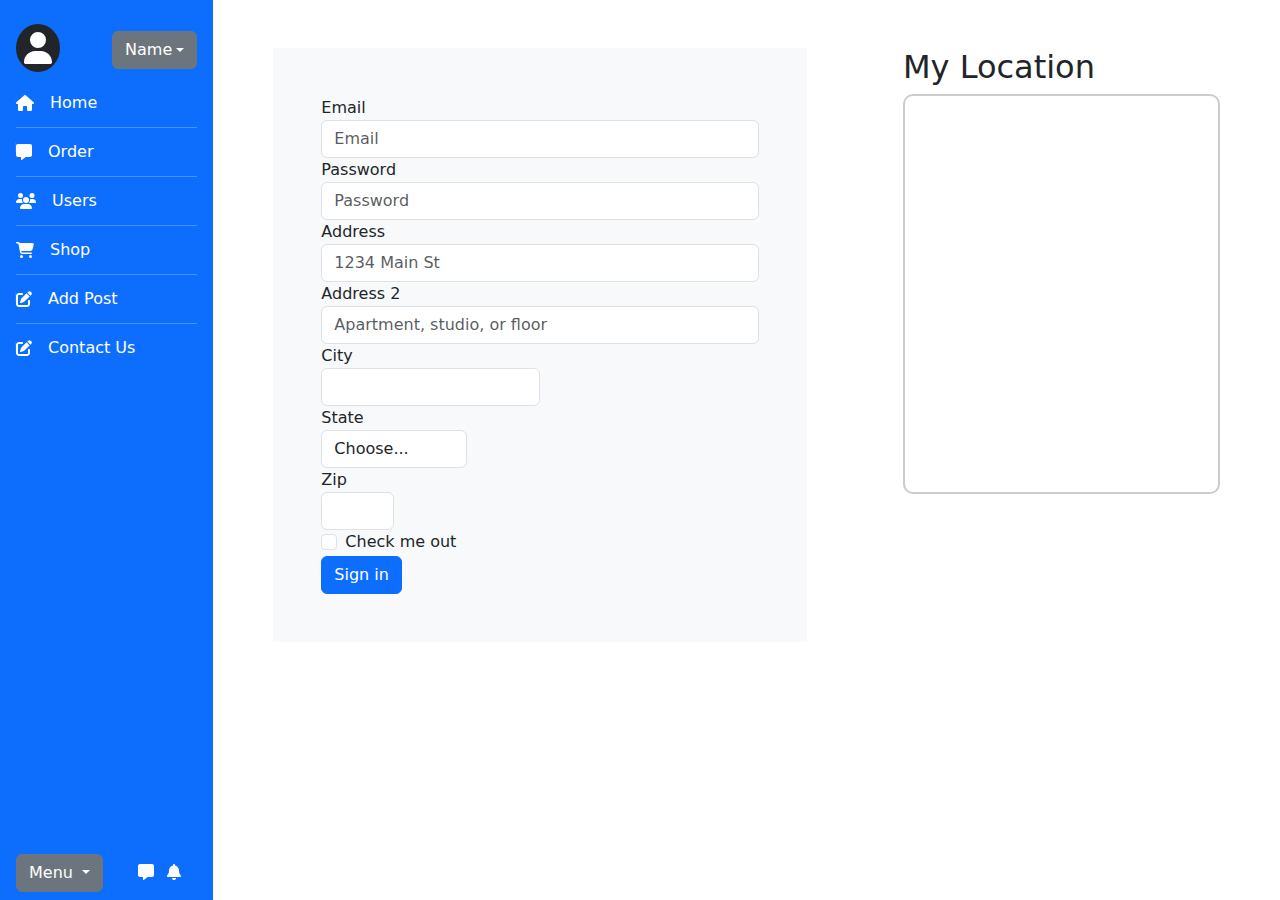
==== contact.html @ c5cc84a6 "users page update" ====
<!DOCTYPE html>
<html lang="en">
  <head>
    <meta charset="UTF-8" />
    <meta name="viewport" content="width=device-width, initial-scale=1.0" />
    <title>Fixed Header</title>
    <link rel="stylesheet" href="bootstrap-5.3.3-dist/css/bootstrap.min.css" />
    <link rel="stylesheet" href="fontawesome-free-6.7.2-web/css/all.min.css" />
    <link rel="stylesheet" href="style.css" />
  </head>
  <body>
    <!-- main start -->
    <main>
      <div class="container-fluid">
        <div class="row">
          <!-- Sidebar Menu -->

          <div
            class="col-md-2 vh-100 bg-primary text-white position-fixed d-flex flex-column pt-4 px-3"
          >
            <!-- User Profile -->
            <div class="d-flex justify-content-between align-items-center">
              <div class="col-md-4">
                <i class="fa-solid fa-user fs-2 bg-dark rounded-circle p-2"></i>
              </div>
              <div class="dropdown col-md-8 d-flex justify-content-end">
                <button
                  class="btn btn-secondary dropdown-toggle d-flex align-items-center"
                  type="button"
                  data-bs-toggle="dropdown"
                >
                  Name
                </button>
                <ul class="dropdown-menu">
                  <li><a class="dropdown-item" href="#">Dashboard</a></li>
                  <li><a class="dropdown-item" href="#">Settings</a></li>
                  <li><a class="dropdown-item" href="#">Logout</a></li>
                </ul>
              </div>
            </div>

            <!-- Menu -->
            <div class="mt-2">
              <a
                href="index.html"
                class="d-flex align-items-center gap-2 text-white text-decoration-none py-2"
              >
                <i class="fa-solid fa-house"></i>
                <span class="ms-2 text-nowrap d-none d-md-inline">Home</span>
              </a>
              <hr class="my-1" />
              <a
                href="order.html"
                class="d-flex align-items-center gap-2 text-white text-decoration-none py-2 my-1"
              >
                <i class="fa-solid fa-message"></i>
                <span class="ms-2 text-nowrap d-none d-md-inline">Order</span>
              </a>
              <hr class="my-1" />

              <a
                href="#"
                class="d-flex align-items-center gap-2 text-white text-decoration-none py-2"
              >
                <i class="fa-solid fa-users"></i>
                <span class="ms-2 text-nowrap d-none d-md-inline">Users</span>
              </a>
              <hr class="my-1" />
              <a
                href="shop.html"
                class="d-flex align-items-center gap-2 text-white text-decoration-none py-2"
              >
                <i class="fa-solid fa-cart-shopping"></i>
                <span class="ms-2 text-nowrap d-none d-md-inline">Shop</span>
              </a>
              <hr class="my-1" />
              <a
                href="#"
                class="d-flex align-items-center gap-2 text-white text-decoration-none py-2"
              >
                <i class="fa-solid fa-pen-to-square"></i>
                <span class="ms-2 text-nowrap d-none d-md-inline"
                  >Add Post</span
                >
              </a>
              <hr class="my-1" />
              <a
                href="contact.html"
                class="d-flex align-items-center gap-2 text-white text-decoration-none py-2"
              >
                <i class="fa-solid fa-pen-to-square"></i>
                <span class="ms-2 text-nowrap d-none d-md-inline"
                  >Contact Us</span
                >
              </a>
            </div>

            <!-- Language, Message & Notifications -->
            <div
              class="mt-auto d-flex justify-content-between align-items-center my-2"
            >
              <div class="dropdown me-3">
                <button
                  class="btn btn-secondary dropdown-toggle"
                  type="button"
                  data-bs-toggle="dropdown"
                >
                  Menu
                </button>
                <ul class="dropdown-menu">
                  <li><a class="dropdown-item" href="#">Action</a></li>
                  <li><a class="dropdown-item" href="#">Another action</a></li>
                  <li>
                    <a class="dropdown-item" href="#">Something else here</a>
                  </li>
                </ul>
              </div>
              <!-- Icons -->
              <div class="me-3">
                <i class="fa-solid fa-message me-2"></i>
                <i class="fa-solid fa-bell"></i>
              </div>
            </div>
          </div>

          <!-- Main Content (Added Offset to Avoid Overlap) -->
          <div
            class="col-md-10 offset-md-2 h-100 d-flex justify-content-center align-content-center"
          >
            <form class="w-100 h-100 m-5 bg-light p-5">
              <div class="form-row">
                <div class="form-group col-md-12">
                  <label for="inputEmail4">Email</label>
                  <input
                    type="email"
                    class="form-control"
                    id="inputEmail4"
                    placeholder="Email"
                  />
                </div>
                <div class="form-group col-md-12">
                  <label for="inputPassword4">Password</label>
                  <input
                    type="password"
                    class="form-control"
                    id="inputPassword4"
                    placeholder="Password"
                  />
                </div>
              </div>
              <div class="form-group">
                <label for="inputAddress">Address</label>
                <input
                  type="text"
                  class="form-control"
                  id="inputAddress"
                  placeholder="1234 Main St"
                />
              </div>
              <div class="form-group">
                <label for="inputAddress2">Address 2</label>
                <input
                  type="text"
                  class="form-control"
                  id="inputAddress2"
                  placeholder="Apartment, studio, or floor"
                />
              </div>
              <div class="form-row">
                <div class="form-group col-md-6">
                  <label for="inputCity">City</label>
                  <input type="text" class="form-control" id="inputCity" />
                </div>
                <div class="form-group col-md-4">
                  <label for="inputState">State</label>
                  <select id="inputState" class="form-control">
                    <option selected>Choose...</option>
                    <option>...</option>
                  </select>
                </div>
                <div class="form-group col-md-2">
                  <label for="inputZip">Zip</label>
                  <input type="text" class="form-control" id="inputZip" />
                </div>
              </div>
              <div class="form-group">
                <div class="form-check">
                  <input
                    class="form-check-input"
                    type="checkbox"
                    id="gridCheck"
                  />
                  <label class="form-check-label" for="gridCheck">
                    Check me out
                  </label>
                </div>
              </div>
              <button type="submit" class="btn btn-primary">Sign in</button>
            </form>

            <!-- map content -->
            <div class="w-75 p-5">
              <h2>My Location</h2>
              <div class="map-container">
                <iframe
                  src="https://www.google.com/maps/embed?pb=!1m18!1m12!1m3!1d3151.835434508398!2d144.95373631590465!3d-37.81627927975195!2m3!1f0!2f0!3f0!3m2!1i1024!2i768!4f13.1!3m3!1m2!1s0x6ad642af0f11fd81%3A0xf57792cba271d67c!2sMelbourne%20VIC%2C%20Australia!5e0!3m2!1sen!2sus!4v1633154870211!5m2!1sen!2sus"
                  allowfullscreen=""
                  loading="lazy"
                >
                </iframe>
              </div>
            </div>
          </div>

          <!-- Main Content Ends -->
        </div>
      </div>
    </main>

    <script src="bootstrap-5.3.3-dist/js/bootstrap.bundle.min.js"></script>
    <script src="fontawesome-free-6.7.2-web/js/all.min.js"></script>
  </body>
</html>
---- style.css ----
/* Column Chart */
.timer-box {
  background: #0d6efd;
  color: white;
  padding: 20px;
  border-radius: 10px;
  display: flex;
  justify-content: center;
  align-items: center;
  gap: 10px;
}
.timer-box div {
  text-align: center;
}
.card-custom {
  background: white;
  padding: 20px;
  border-radius: 10px;
  box-shadow: 0px 4px 8px rgba(0, 0, 0, 0.1);
}
.chart-container {
  display: flex;
  justify-content: space-around;
  align-items: flex-end;
  height: 200px;
  margin-top: 20px;
}
.bar {
  width: 40px;
  border-radius: 5px;
}
.bar1 {
  background-color: blue;
  height: 60%;
}
.bar2 {
  background-color: green;
  height: 30%;
}
.bar3 {
  background-color: orange;
  height: 50%;
}

/* Column Chart */

.map-container {
  width: 100%;
  max-width: 600px;
  height: 400px;
  margin: auto;
  border: 2px solid #ccc;
  border-radius: 10px;
  overflow: hidden;
}
iframe {
  width: 100%;
  height: 100%;
  border: none;
}
.card {
  border-radius: 12px;
  box-shadow: 0 2px 10px rgba(0, 0, 0, 0.1);
}
.status-badge {
  font-size: 0.9rem;
  padding: 5px 10px;
  border-radius: 8px;
}
.in-progress {
  background-color: #d1ecf1;
  color: #0c5460;
}
.done {
  background-color: #d4edda;
  color: #155724;
}
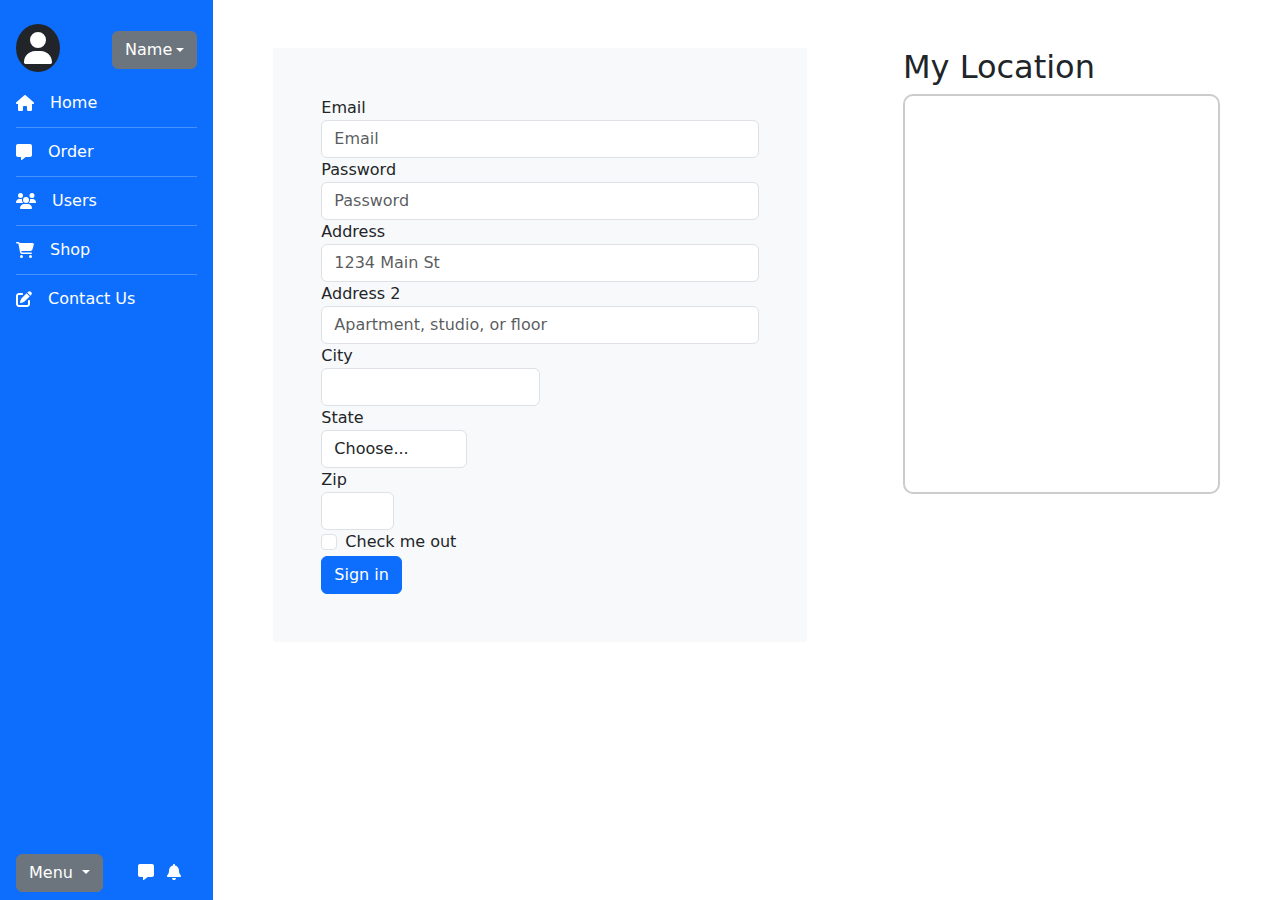
==== commit c147454e: "update edition" ====
--- a/contact.html
+++ b/contact.html
@@ -59,7 +59,7 @@
               <hr class="my-1" />
 
               <a
-                href="#"
+                href="user.html"
                 class="d-flex align-items-center gap-2 text-white text-decoration-none py-2"
               >
                 <i class="fa-solid fa-users"></i>
@@ -73,16 +73,7 @@
                 <i class="fa-solid fa-cart-shopping"></i>
                 <span class="ms-2 text-nowrap d-none d-md-inline">Shop</span>
               </a>
-              <hr class="my-1" />
-              <a
-                href="#"
-                class="d-flex align-items-center gap-2 text-white text-decoration-none py-2"
-              >
-                <i class="fa-solid fa-pen-to-square"></i>
-                <span class="ms-2 text-nowrap d-none d-md-inline"
-                  >Add Post</span
-                >
-              </a>
+
               <hr class="my-1" />
               <a
                 href="contact.html"
